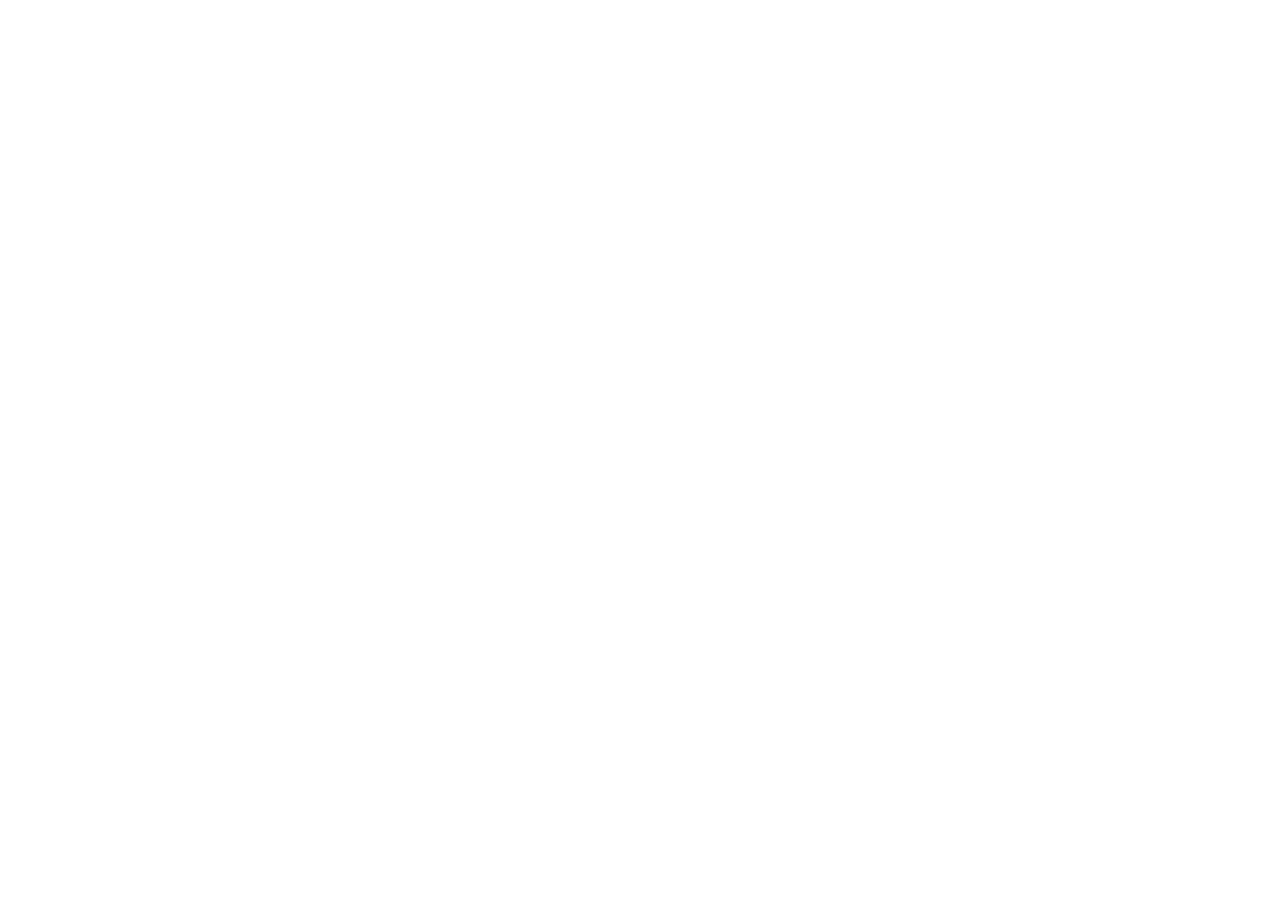
==== src/index.html @ 3fd96361 "Initial commit" ====
<!DOCTYPE html>
<html lang="en">
  <head>
    <meta charset="UTF-8" />
    <link rel="icon" type="image/svg+xml" href="/favicon.svg" />
    <meta name="viewport" content="width=device-width, initial-scale=1.0" />
    <title>Vanilla App Template</title>
    <link rel="stylesheet" href="./css/styles.css" />
  </head>
  <body>
    <load src="./partials/header.html" icon-path="img/sprite.svg#logo" />

    <main>
      <!-- Loads the specified .html file -->
      <load src="./partials/vite-promo.html" />
      <load src="./partials/badges.html" />
    </main>

    <load src="./partials/footer.html" />

    <script type="module" src="./main.js"></script>
  </body>
</html>
---- src/css/styles.css ----
/**
  |============================
  | include css partials with
  | default @import url()
  |============================
*/
/* Common styles */
@import url('./reset.css');
@import url('./base.css');
@import url('./container.css');
@import url('./animations.css');

/* Sections style */
@import url('./header.css');
@import url('./vite-promo.css');
@import url('./badges.css');
@import url('./back-link.css');
@import url('./footer.css');
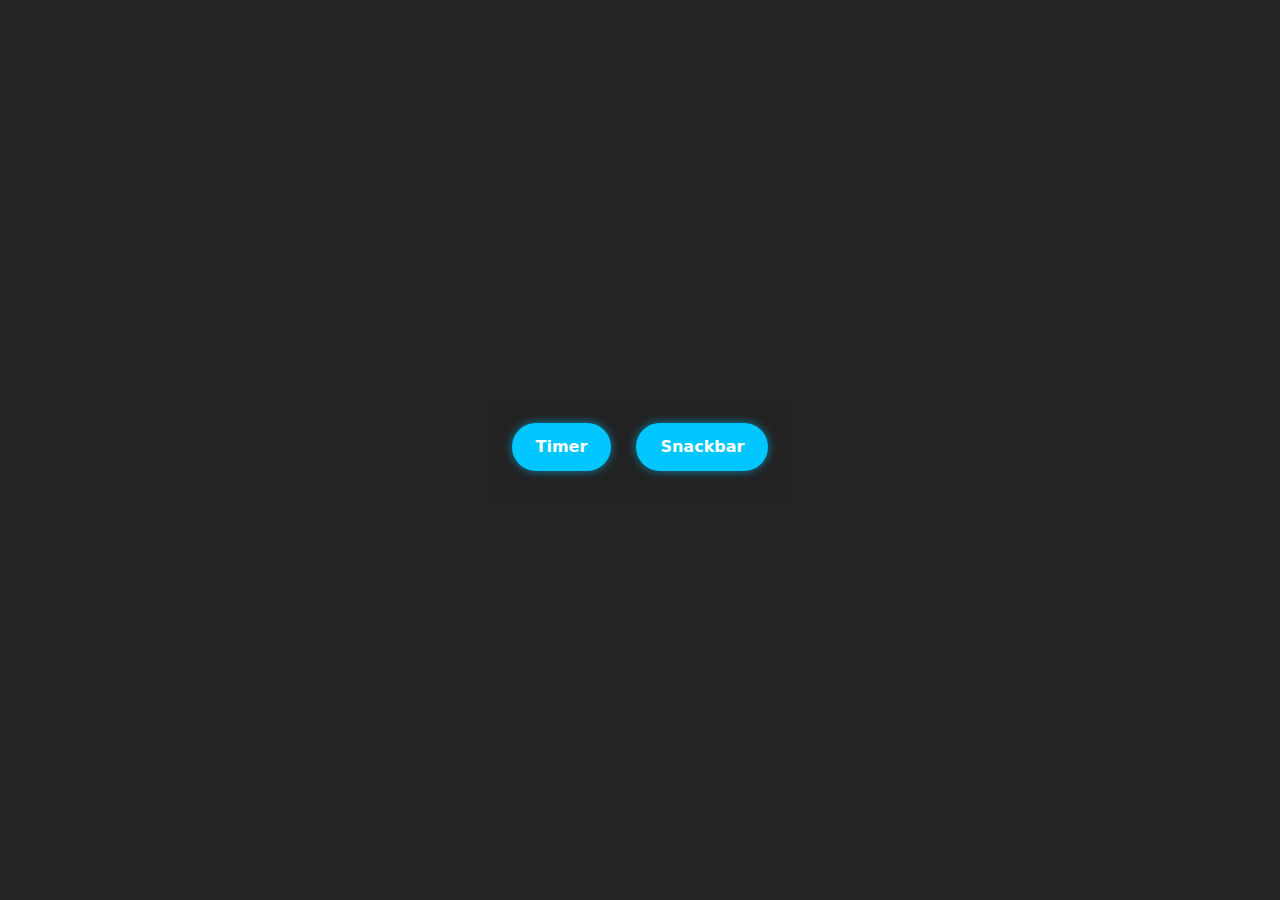
==== commit b70eee0d: "create start folder for hw10" ====
--- a/src/index.html
+++ b/src/index.html
@@ -1,23 +1,15 @@
 <!DOCTYPE html>
 <html lang="en">
-  <head>
-    <meta charset="UTF-8" />
-    <link rel="icon" type="image/svg+xml" href="/favicon.svg" />
-    <meta name="viewport" content="width=device-width, initial-scale=1.0" />
-    <title>Vanilla App Template</title>
-    <link rel="stylesheet" href="./css/styles.css" />
-  </head>
-  <body>
-    <load src="./partials/header.html" icon-path="img/sprite.svg#logo" />
-
-    <main>
-      <!-- Loads the specified .html file -->
-      <load src="./partials/vite-promo.html" />
-      <load src="./partials/badges.html" />
-    </main>
-
-    <load src="./partials/footer.html" />
-
-    <script type="module" src="./main.js"></script>
-  </body>
-</html>
+<head>
+    <meta charset="UTF-8">
+    <meta name="viewport" content="width=device-width, initial-scale=1.0">
+    <title>Document</title>
+    <link rel="stylesheet" href="./css/styles.css">
+</head>
+<body>
+    <ul>
+        <li><a href="./1-timer.html">Timer</a></li>
+        <li><a href="./2-snackbar.html">Snackbar</a></li>
+    </ul>
+</body>
+</html>--- a/src/css/styles.css
+++ b/src/css/styles.css
@@ -5,14 +5,60 @@
   |============================
 */
 /* Common styles */
-@import url('./reset.css');
 @import url('./base.css');
-@import url('./container.css');
-@import url('./animations.css');
 
-/* Sections style */
-@import url('./header.css');
-@import url('./vite-promo.css');
-@import url('./badges.css');
-@import url('./back-link.css');
-@import url('./footer.css');
+ul {
+  margin: auto;
+  list-style: none;
+  padding: 15px;
+  background: #222;
+  border-radius: 12px;
+  text-align: center;
+  transition: background 0.3s ease-in-out;
+}
+
+ul:hover {
+  background: #333;
+}
+
+li {
+  display: inline-block;
+  margin: 10px;
+}
+
+a {
+  text-decoration: none;
+  padding: 12px 24px;
+  background: #00c6ff;
+  color: #fff;
+  font-weight: bold;
+  border-radius: 30px;
+  display: inline-block;
+  transition: all 0.3s ease-in-out;
+  position: relative;
+  overflow: hidden;
+  box-shadow: 0 0 10px rgba(0, 198, 255, 0.6);
+}
+
+a::before {
+  content: "";
+  position: absolute;
+  top: 50%;
+  left: 50%;
+  width: 300%;
+  height: 300%;
+  background: radial-gradient(circle, rgba(0, 198, 255, 0.5) 10%, transparent 70%);
+  transition: all 0.5s ease-in-out;
+  transform: translate(-50%, -50%) scale(0);
+}
+
+a:hover::before {
+  transform: translate(-50%, -50%) scale(1);
+  opacity: 0;
+}
+
+a:hover {
+  background: #00a3cc;
+  box-shadow: 0 0 20px rgba(0, 198, 255, 0.9);
+  transform: scale(1.05);
+}